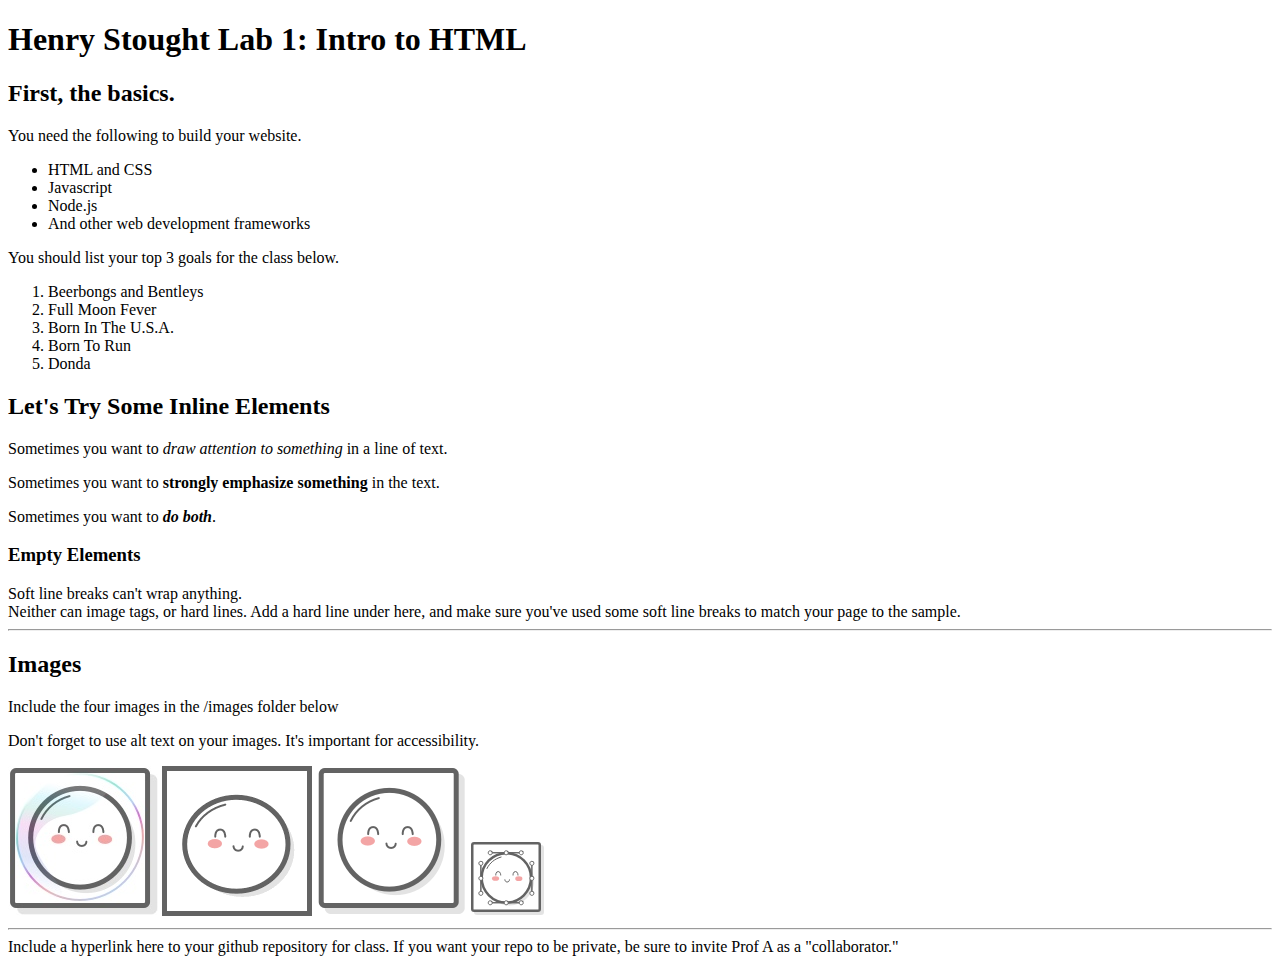
==== client/lab_1/index.html @ 07115ff0 "Add rest of images" ====
<!DOCTYPE html>
<html>
<head>
  <title>Henry Stought</title>
</head>
<body>

<h1>Henry Stought Lab 1: Intro to HTML</h1>

<h2>First, the basics.</h2>

<p>You need the following to build your website.</p>

<ul>
    <li>HTML and CSS</li>
    <li>Javascript</li>
    <li>Node.js</li>
    <li>And other web development frameworks</li>
</ul>

<p>You should list your top 3 goals for the class below.</p>

<ol>
    <li>Beerbongs and Bentleys</li>
    <li>Full Moon Fever</li>
    <li>Born In The U.S.A.</li>
    <li>Born To Run</li>
    <li>Donda</li>
</ol>

<h2>Let's Try Some Inline Elements</h2>

<p>Sometimes you want to <i>draw attention to something</i> in a line of text.</p>

<p>Sometimes you want to <strong>strongly emphasize something</strong> in the text.</p>

<p>Sometimes you want to <i><strong>do both</strong></i>.</p>

<h3>Empty Elements</h3>

Soft line breaks can't wrap anything. 
<br> Neither can image tags, or hard lines.
Add a hard line under here, and make sure you've used some soft line breaks to match your page to the sample. <hr>


<h2>Images</h2>

<p>Include the four images in the /images folder below</p>

<p>Don't forget to use alt text on your images. It's important for accessibility.</p>

<img src='images/mochi.jpg' alt="mochi jpg">
<img src='images/mochi.gif' alt="mochi gif">
<img src='images/mochi.png' alt="mochi png">
<img src='images/mochi.svg' alt="mochi svg">

<hr>

Include a hyperlink here to your github repository for class.
If you want your repo to be private, be sure to invite Prof A as a "collaborator."

</body>
</html>
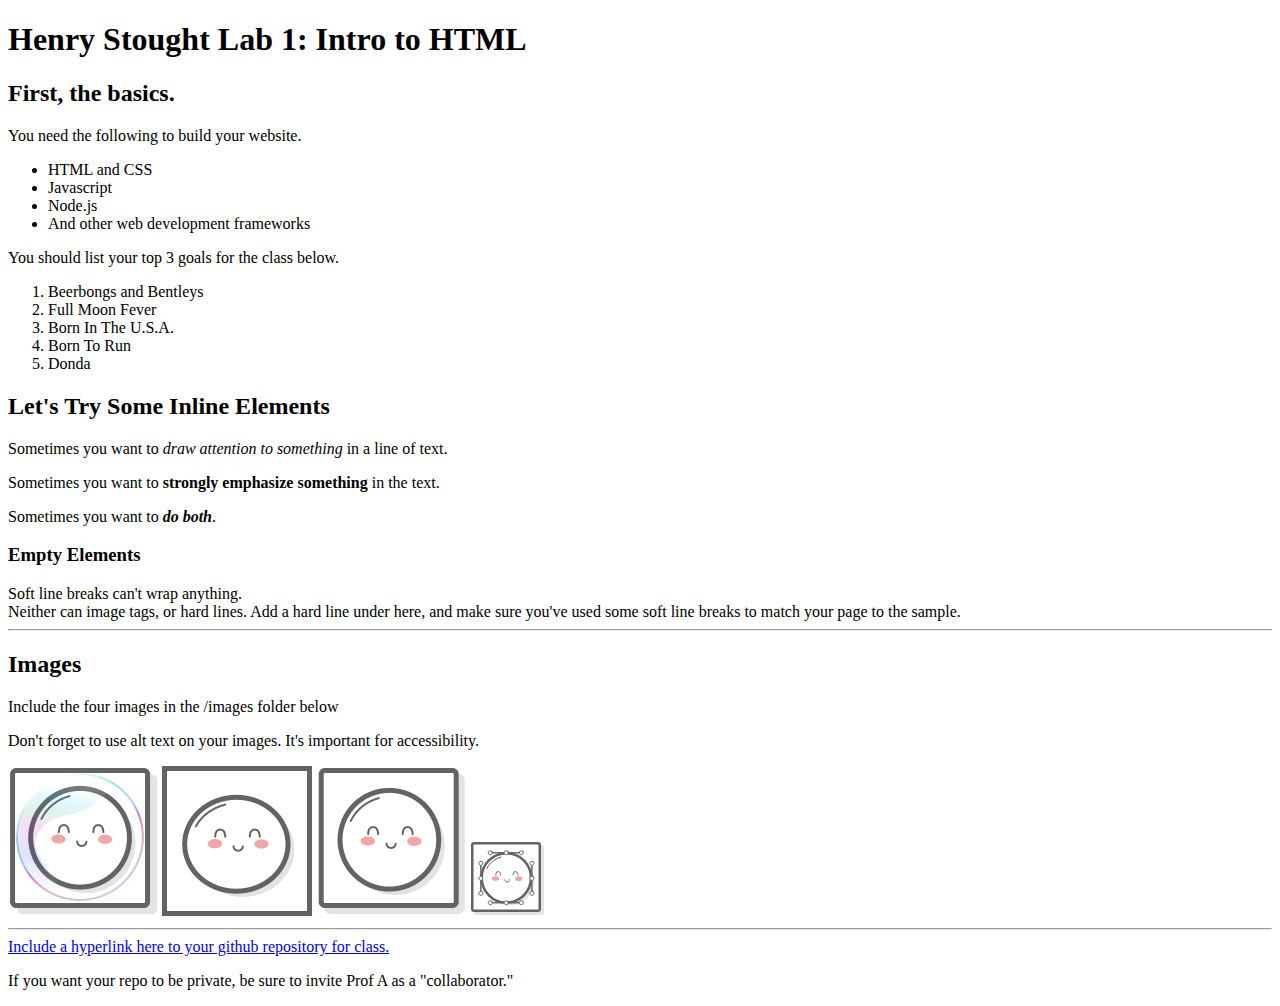
==== commit 25e4110d: "final commit" ====
--- a/client/lab_1/index.html
+++ b/client/lab_1/index.html
@@ -1,7 +1,7 @@
 <!DOCTYPE html>
 <html>
 <head>
-  <title>Henry Stought</title>
+  <title>Henry Stought Lab 1</title>
 </head>
 <body>
 
@@ -56,8 +56,9 @@
 
 <hr>
 
-Include a hyperlink here to your github repository for class.
-If you want your repo to be private, be sure to invite Prof A as a "collaborator."
+<a href="https://github.com/hstought/INST377-Lab-Work">Include a hyperlink here to your github repository for class.</a>
+
+<p>If you want your repo to be private, be sure to invite Prof A as a "collaborator."</p>
 
 </body>
 </html>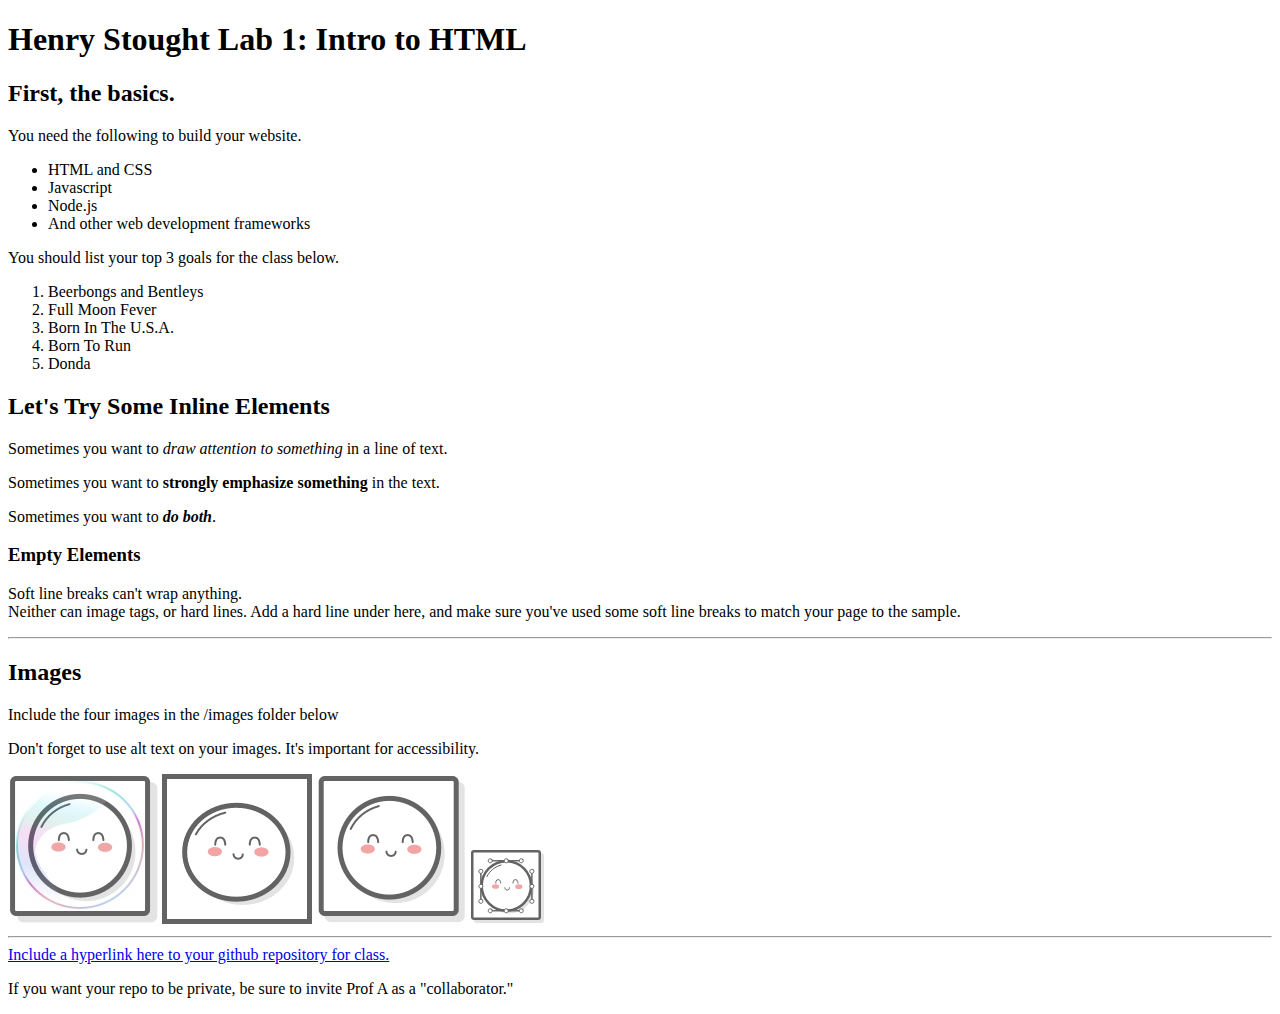
==== commit 79e4cb7a: "Final final commit" ====
--- a/client/lab_1/index.html
+++ b/client/lab_1/index.html
@@ -38,9 +38,11 @@
 
 <h3>Empty Elements</h3>
 
-Soft line breaks can't wrap anything. 
-<br> Neither can image tags, or hard lines.
-Add a hard line under here, and make sure you've used some soft line breaks to match your page to the sample. <hr>
+<p>Soft line breaks can't wrap anything. 
+    <br> Neither can image tags, or hard lines.
+    Add a hard line under here, and make sure you've used some soft line breaks to match your page to the sample. </p>
+
+<hr>
 
 
 <h2>Images</h2>
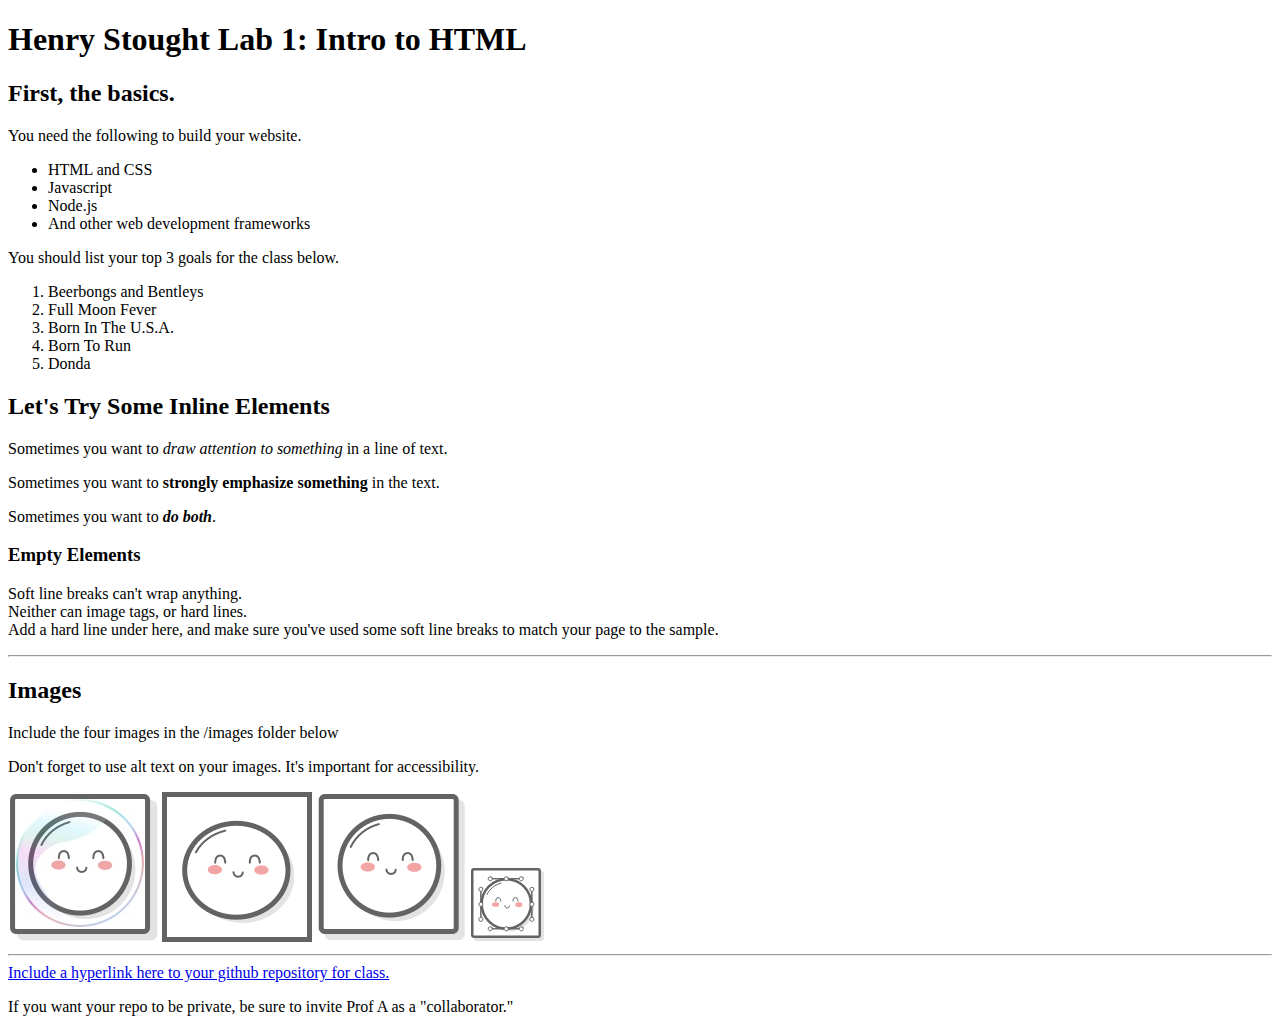
==== commit 70717aa4: "Added extra linebreak" ====
--- a/client/lab_1/index.html
+++ b/client/lab_1/index.html
@@ -39,7 +39,7 @@
 <h3>Empty Elements</h3>
 
 <p>Soft line breaks can't wrap anything. 
-    <br> Neither can image tags, or hard lines.
+    <br> Neither can image tags, or hard lines. <br>
     Add a hard line under here, and make sure you've used some soft line breaks to match your page to the sample. </p>
 
 <hr>
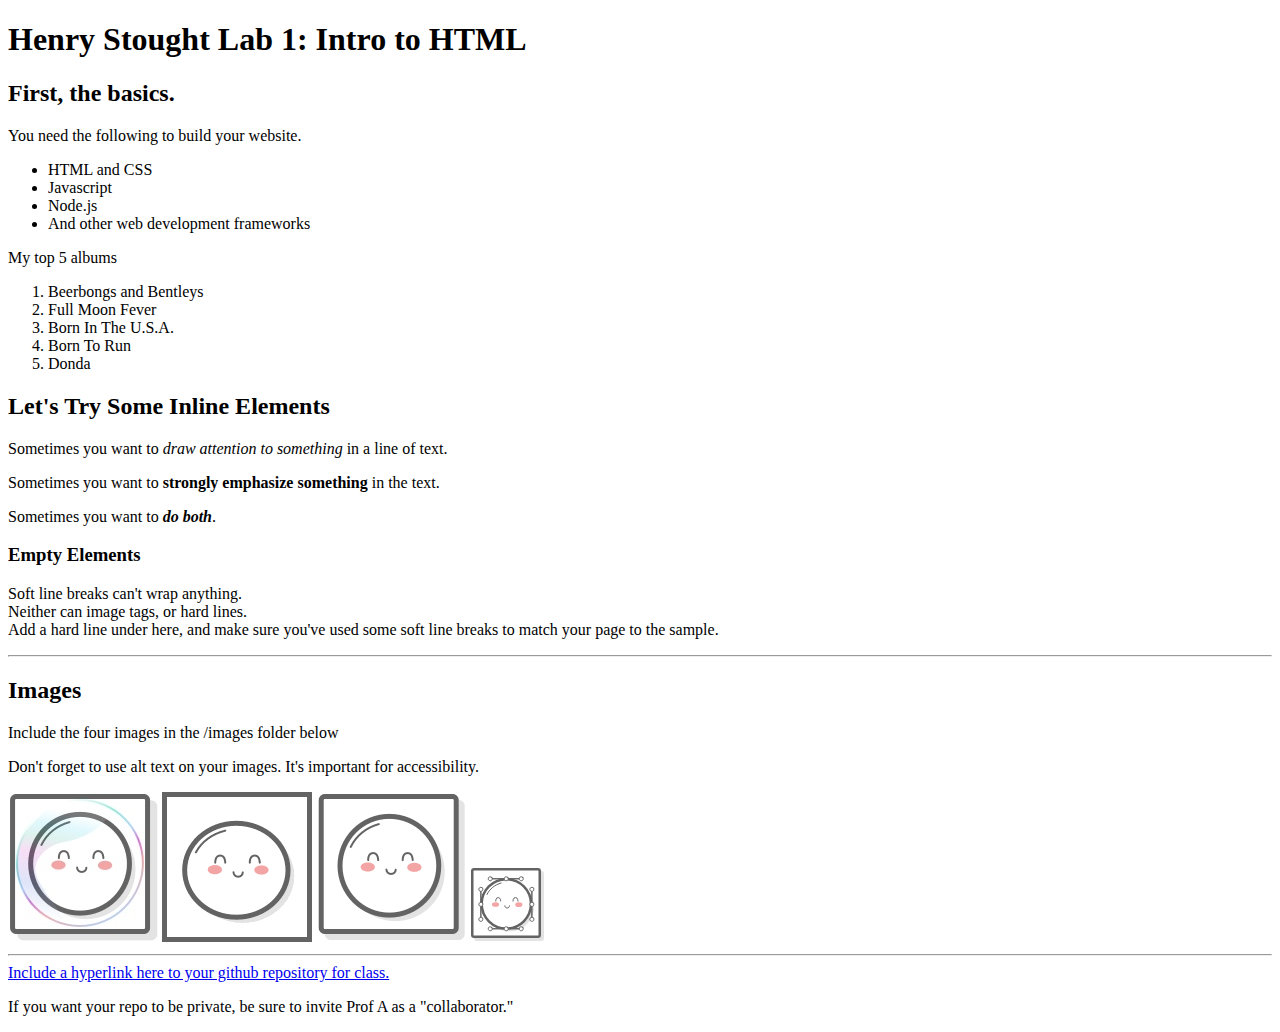
==== commit 976ef384: "albums" ====
--- a/client/lab_1/index.html
+++ b/client/lab_1/index.html
@@ -18,7 +18,7 @@
     <li>And other web development frameworks</li>
 </ul>
 
-<p>You should list your top 3 goals for the class below.</p>
+<p>My top 5 albums</p>
 
 <ol>
     <li>Beerbongs and Bentleys</li>
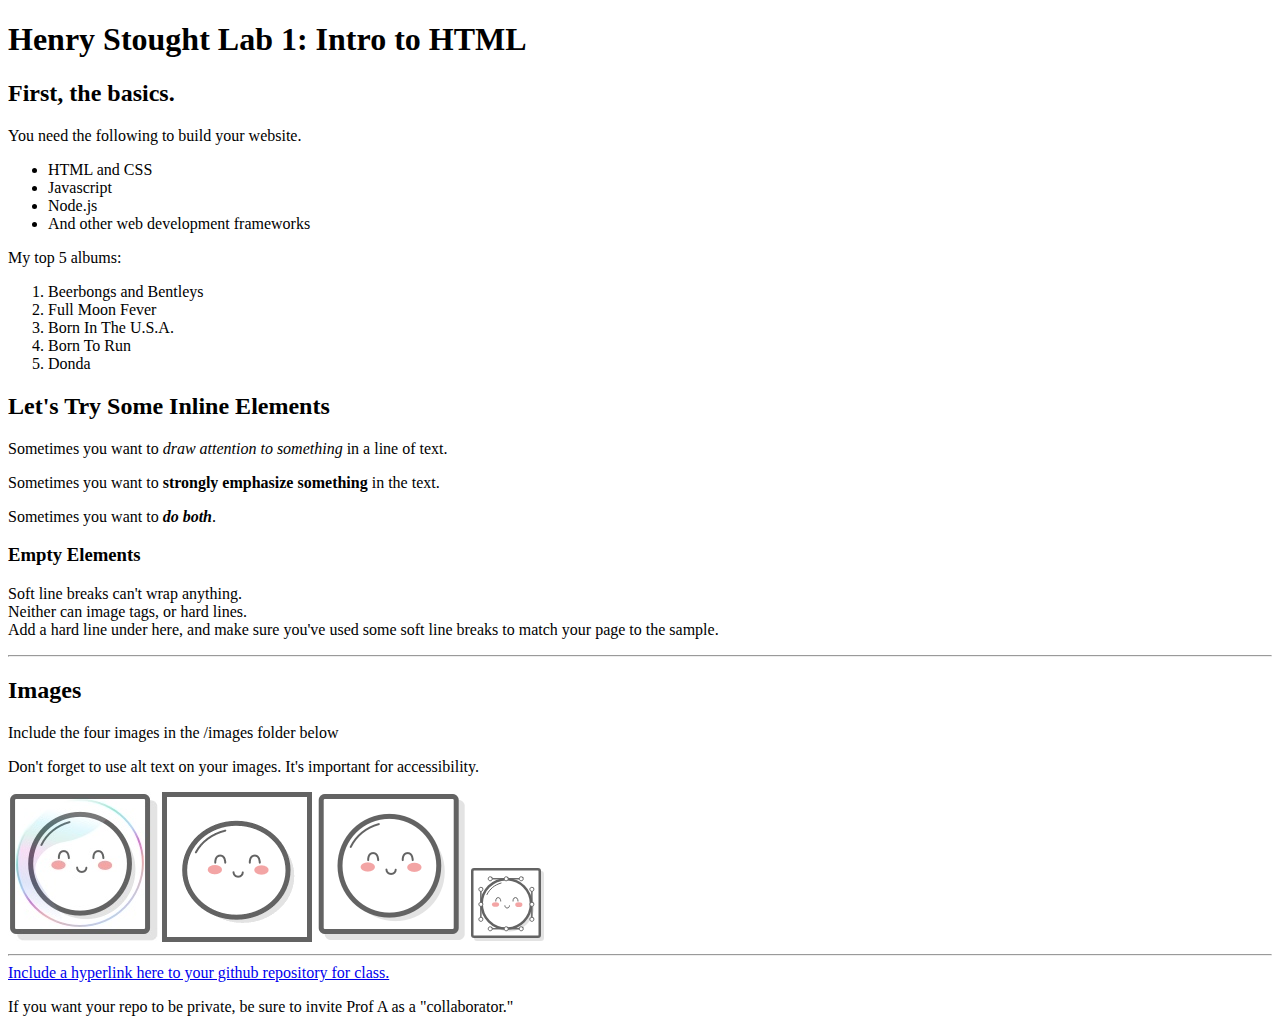
==== commit f82fb525: "more album edits" ====
--- a/client/lab_1/index.html
+++ b/client/lab_1/index.html
@@ -18,7 +18,7 @@
     <li>And other web development frameworks</li>
 </ul>
 
-<p>My top 5 albums</p>
+<p>My top 5 albums:</p>
 
 <ol>
     <li>Beerbongs and Bentleys</li>
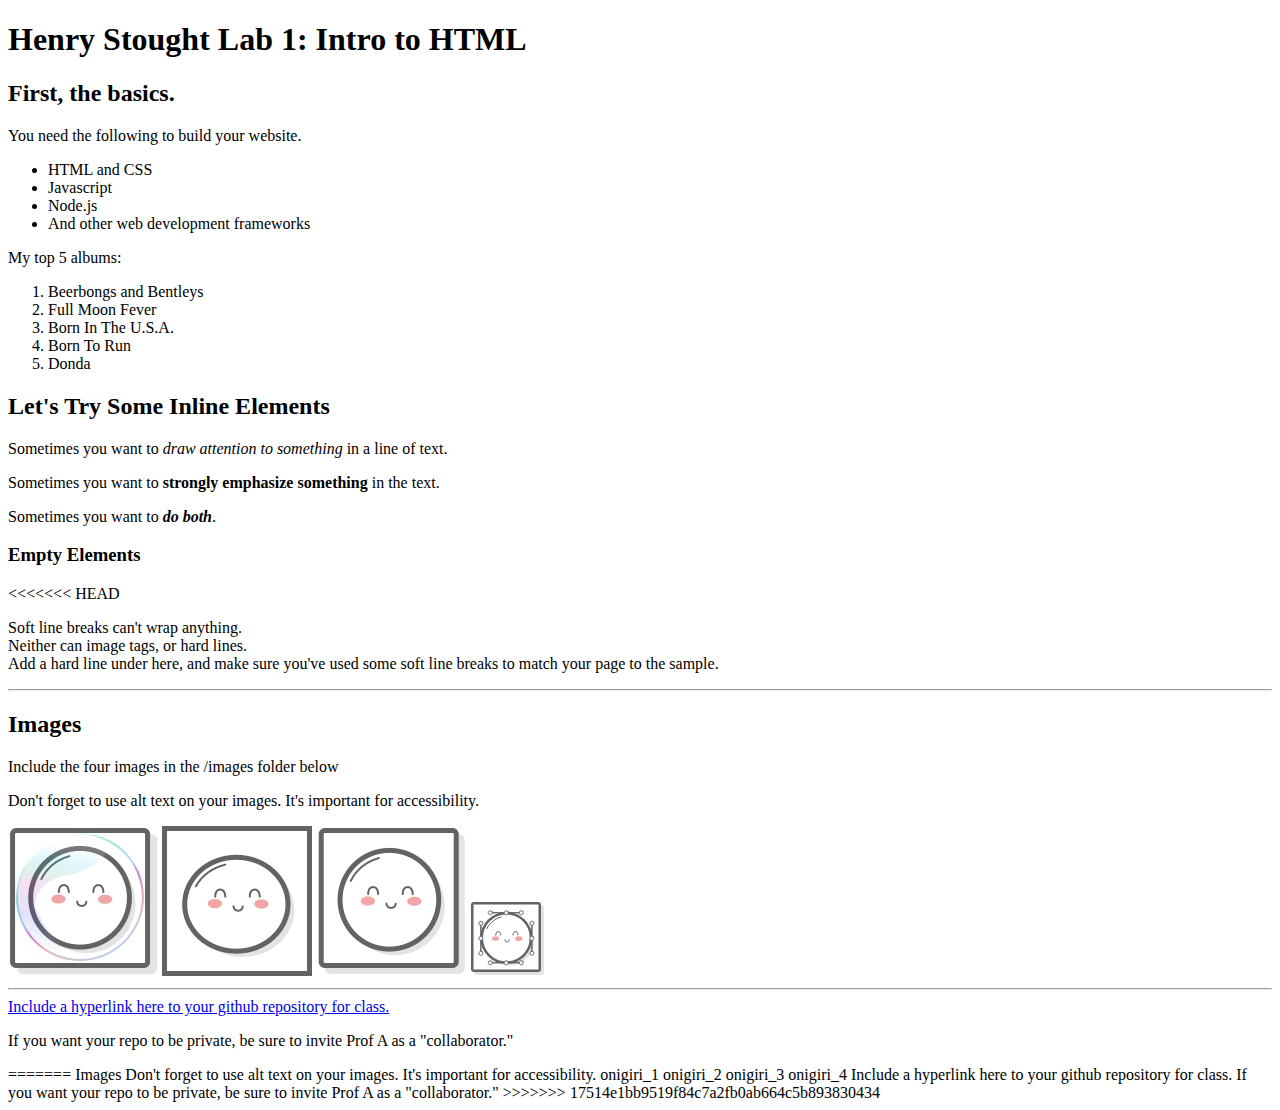
==== commit 1ee736d5: "Merge branch 'main' of https://github.com/UMD-INST377/INST377-Lab-Work" ====
--- a/client/lab_1/index.html
+++ b/client/lab_1/index.html
@@ -38,6 +38,7 @@
 
 <h3>Empty Elements</h3>
 
+<<<<<<< HEAD
 <p>Soft line breaks can't wrap anything. 
     <br> Neither can image tags, or hard lines. <br>
     Add a hard line under here, and make sure you've used some soft line breaks to match your page to the sample. </p>
@@ -63,4 +64,16 @@
 <p>If you want your repo to be private, be sure to invite Prof A as a "collaborator."</p>
 
 </body>
-</html>+</html>
+=======
+Images 
+Don't forget to use alt text on your images. It's important for accessibility.
+
+onigiri_1
+onigiri_2
+onigiri_3
+onigiri_4
+
+Include a hyperlink here to your github repository for class.
+If you want your repo to be private, be sure to invite Prof A as a "collaborator."
+>>>>>>> 17514e1bb9519f84c7a2fb0ab664c5b893830434
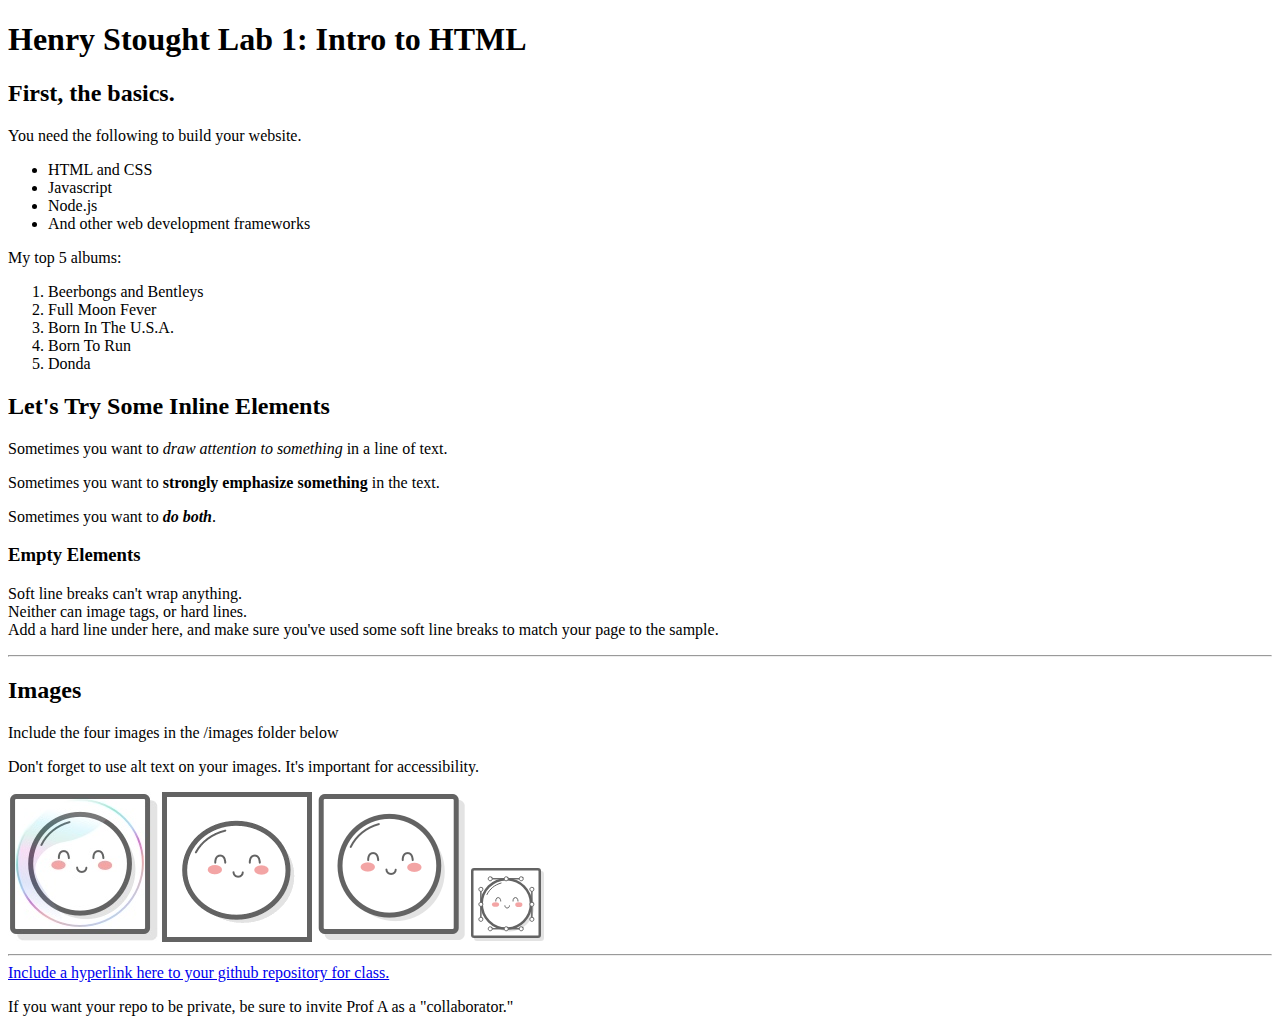
==== commit 1a1f74a4: "Keep old code" ====
--- a/client/lab_1/index.html
+++ b/client/lab_1/index.html
@@ -38,7 +38,6 @@
 
 <h3>Empty Elements</h3>
 
-<<<<<<< HEAD
 <p>Soft line breaks can't wrap anything. 
     <br> Neither can image tags, or hard lines. <br>
     Add a hard line under here, and make sure you've used some soft line breaks to match your page to the sample. </p>
@@ -65,15 +64,3 @@
 
 </body>
 </html>
-=======
-Images 
-Don't forget to use alt text on your images. It's important for accessibility.
-
-onigiri_1
-onigiri_2
-onigiri_3
-onigiri_4
-
-Include a hyperlink here to your github repository for class.
-If you want your repo to be private, be sure to invite Prof A as a "collaborator."
->>>>>>> 17514e1bb9519f84c7a2fb0ab664c5b893830434
